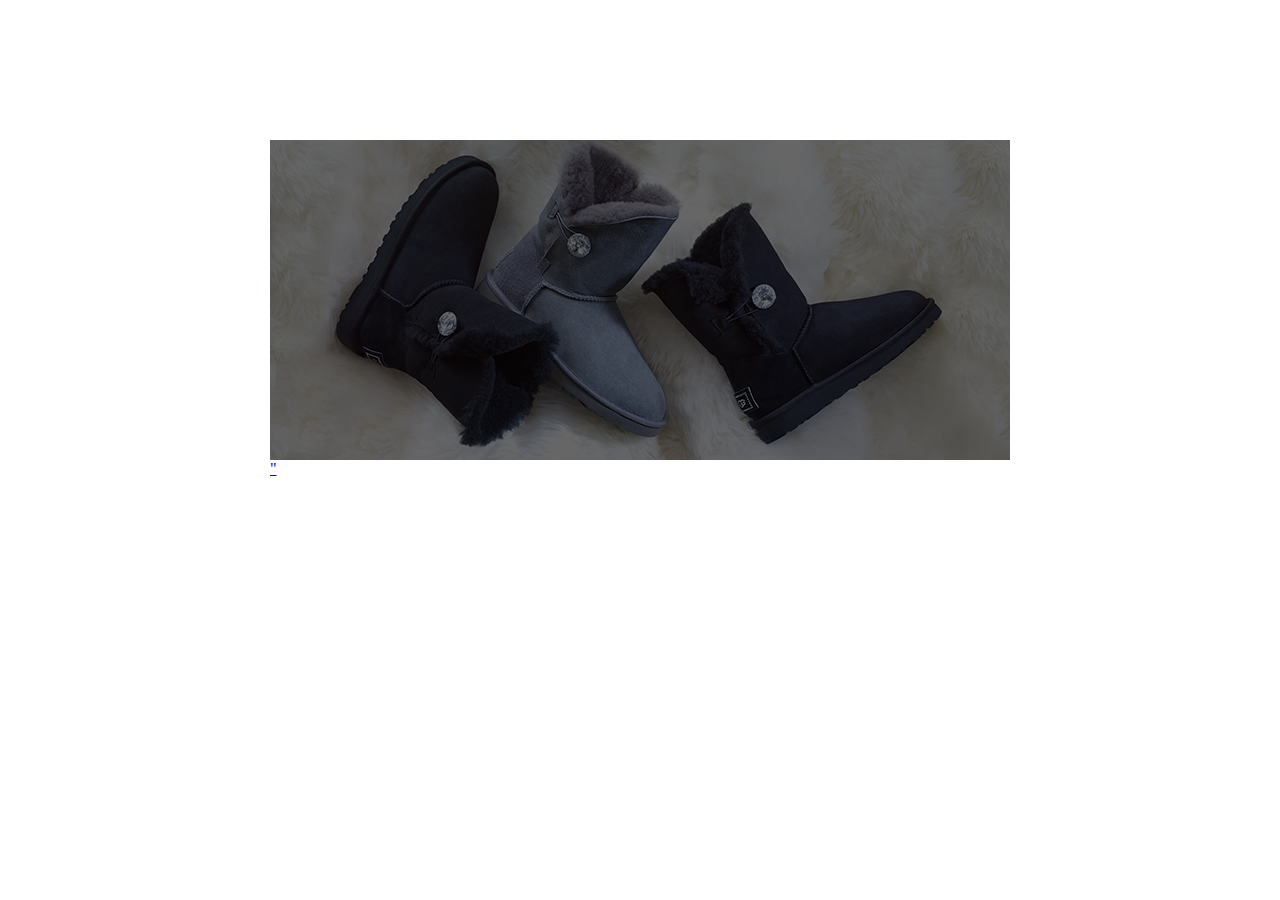
==== heart.html @ bac3978a "add new demo" ====
<html>
<head>
<script type="text/javascript" src="http://code.jquery.com/jquery-1.9.1.min.js"></script>
<script type="text/javascript" src="http://yubei.github.io/f2e/js/imageTips.js"></script>
<style>
@keyframes "heartPulse"{0%{transform:scale(1)} 50%{transform:scale(.9)} 100%{transform:scale(1)}}@-moz-keyframes heartPulse{0%{-moz-transform:scale(1)} 50%{-moz-transform:scale(.9)} 100%{-moz-transform:scale(1)}}@-webkit-keyframes "heartPulse"{0%{-webkit-transform:scale(1)} 50%{-webkit-transform:scale(.9)} 100%{-webkit-transform:scale(1)}}@-ms-keyframes "heartPulse"{0%{-ms-transform:scale(1)} 50%{-ms-transform:scale(.9)} 100%{-ms-transform:scale(1)}}@-o-keyframes "heartPulse"{0%{-o-transform:scale(1)} 50%{-o-transform:scale(.9)} 100%{-o-transform:scale(1)}}
.rotate8{-webkit-transform: rotate(8deg); -moz-transform: rotate(8deg); -o-transform: rotate(8deg); -ms-transform: rotate(8deg); transform: rotate(8deg); }
.rotate-8{-webkit-transform: rotate(-8deg); -moz-transform: rotate(-8deg); -o-transform: rotate(-8deg); -ms-transform: rotate(-8deg); transform: rotate(-8deg); }
.warp{width:740px; height:320px; position:relative; margin:0 auto; margin-top:140px;}
.pic-bg{width:740px; height:320px; position:absolute; left:0; top:0; background:#000;  opacity:.6;}
.heart-bg{width:75px; height:85px; margin:0 auto;  position:absolute; left:520px; top:100px; background:url(./image/A1-08.png);
}
.heart-bg i{display:block; width:43px; height:39px; position:absolute; top:25px; left:16px; background:url(./image/A1-09.png); cursor:pointer;}
.heart-bg i{-webkit-animation:heartPulse 1.5s infinite;-moz-animation:heartPulse 1.5s infinite;-ms-animation:heartPulse 1.5s infinite;-o-animation:heartPulse 1.5s infinite;animation:heartPulse 1.5s infinite}
</style>
</head>
<body>
<div class="warp">
  <a href="####">
    <img src="./image/shoes.jpg" width="740" height="320">"
  </a>
  <div class="pic-bg"></div>
  <div class="heart-bg rotate8" style="display:none;">
      <i></i>
  </div>
</div>
<script type="text/javascript">
$(function(){
    $('.warp').mouseover(function(){
        $('.heart-bg').show().animate(
          {left: 480, transform: 0},
          300
        );
    });
    $('.heart-bg i').click(function(){
      $(this).animate(
        {top: -100, opacity: 'hide' }, 
        500,
        '',
        function(){
          //$('.heart-bg').hide();
          $(this).css('top', 25).show();
        }
      );
    });
});
</script>
</body>
</html>
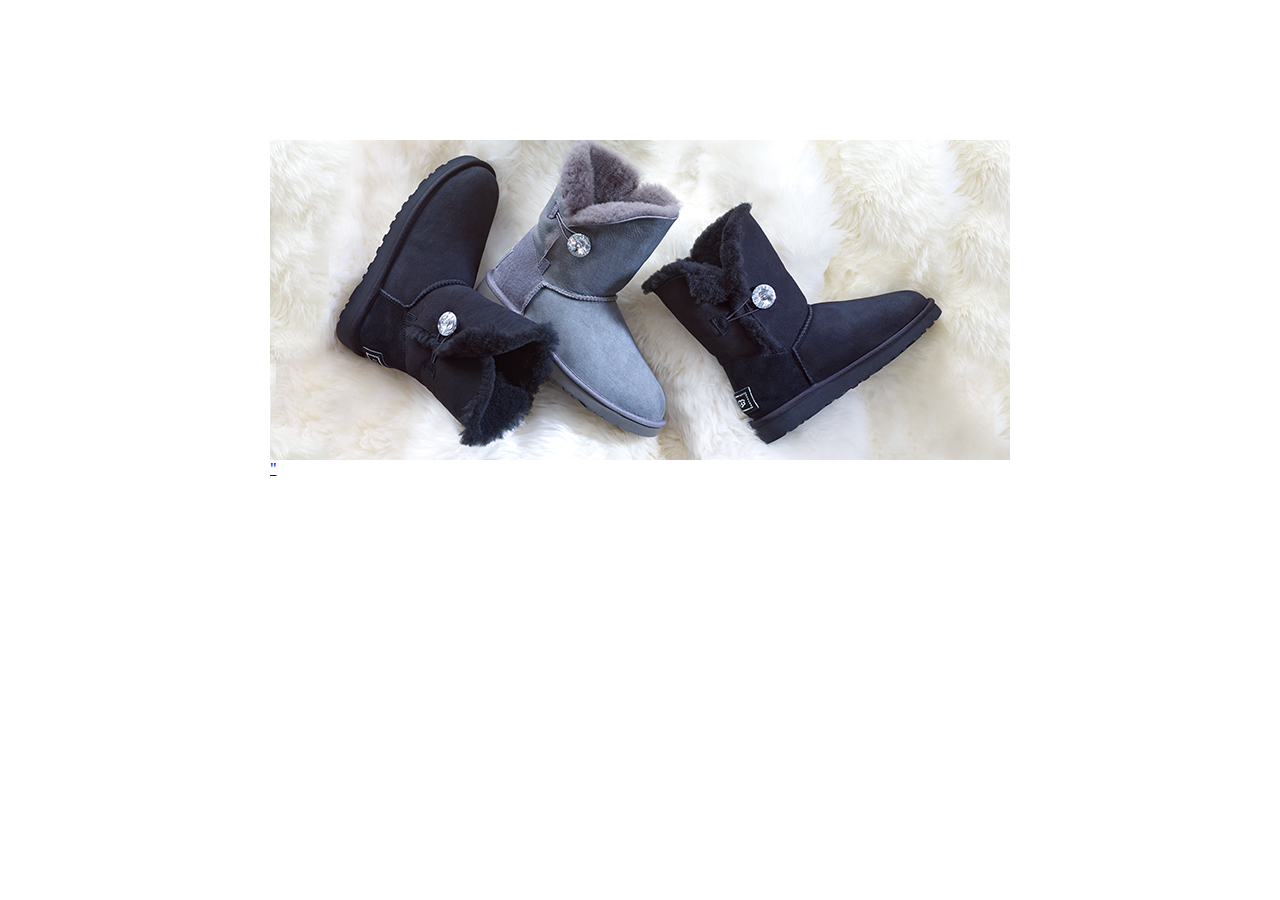
==== commit a4d501b4: "demo2" ====
--- a/heart.html
+++ b/heart.html
@@ -3,42 +3,58 @@
 <script type="text/javascript" src="http://code.jquery.com/jquery-1.9.1.min.js"></script>
 <script type="text/javascript" src="http://yubei.github.io/f2e/js/imageTips.js"></script>
 <style>
+*{margin:0; padding:0;}
 @keyframes "heartPulse"{0%{transform:scale(1)} 50%{transform:scale(.9)} 100%{transform:scale(1)}}@-moz-keyframes heartPulse{0%{-moz-transform:scale(1)} 50%{-moz-transform:scale(.9)} 100%{-moz-transform:scale(1)}}@-webkit-keyframes "heartPulse"{0%{-webkit-transform:scale(1)} 50%{-webkit-transform:scale(.9)} 100%{-webkit-transform:scale(1)}}@-ms-keyframes "heartPulse"{0%{-ms-transform:scale(1)} 50%{-ms-transform:scale(.9)} 100%{-ms-transform:scale(1)}}@-o-keyframes "heartPulse"{0%{-o-transform:scale(1)} 50%{-o-transform:scale(.9)} 100%{-o-transform:scale(1)}}
-.rotate8{-webkit-transform: rotate(8deg); -moz-transform: rotate(8deg); -o-transform: rotate(8deg); -ms-transform: rotate(8deg); transform: rotate(8deg); }
-.rotate-8{-webkit-transform: rotate(-8deg); -moz-transform: rotate(-8deg); -o-transform: rotate(-8deg); -ms-transform: rotate(-8deg); transform: rotate(-8deg); }
 .warp{width:740px; height:320px; position:relative; margin:0 auto; margin-top:140px;}
-.pic-bg{width:740px; height:320px; position:absolute; left:0; top:0; background:#000;  opacity:.6;}
-.heart-bg{width:75px; height:85px; margin:0 auto;  position:absolute; left:520px; top:100px; background:url(./image/A1-08.png);
-}
-.heart-bg i{display:block; width:43px; height:39px; position:absolute; top:25px; left:16px; background:url(./image/A1-09.png); cursor:pointer;}
-.heart-bg i{-webkit-animation:heartPulse 1.5s infinite;-moz-animation:heartPulse 1.5s infinite;-ms-animation:heartPulse 1.5s infinite;-o-animation:heartPulse 1.5s infinite;animation:heartPulse 1.5s infinite}
+.pic-bg{width:740px; height:320px; position:absolute; left:0; top:0; background:#000; filter:alpha(opacity=0); opacity:0;}
+.pic-bg{-webkit-transition: all .3s ease-out; -moz-transition: all .3s ease-out; -ms-transition: all .3s ease-out; -o-transition: all .3s ease-out; transition: all .3s ease-out;}
+.diamond-small, .diamond-big{-webkit-transition: all .2s ease-out; -moz-transition: all .2s ease-out; -ms-transition: all .2s ease-out; -o-transition: all .2s ease-out; transition: all .2s ease-out;}
+.diamond-small{width:75px; height:85px; margin:0 auto; opacity:0; position:absolute; left:515px; top:100px; background:url(./image/A1-08.png);}
+.diamond-small{-webkit-transform: rotate(8deg); -moz-transform: rotate(8deg); -o-transform: rotate(8deg); -ms-transform: rotate(8deg); transform: rotate(8deg);}
+.diamond-small i{display:block; width:43px; height:39px; position:absolute; top:25px; left:16px; background:url(./image/A1-09.png); cursor:pointer;}
+.diamond-big{width:180px; height:205px; opacity:0; position:absolute; left:276px; top:68px; background:url(./image/A1-07.png); color:#FFFFFF;}
+.diamond-big{-webkit-transform: rotate(-8deg); -moz-transform: rotate(-8deg); -o-transform: rotate(-8deg); -ms-transform: rotate(-8deg); transform: rotate(-8deg); }
+.diamond-big p{margin:0 auto; margin-top: 60px; width: 130px; text-align: center; height: 30px; line-height: 30px; border-bottom: 1px solid #FFFFFF;}
+.diamond-big  strong{display:block; margin:0 auto; width:130px; height:60px; text-align: center; line-height:60px; font-size:26px;}
+.img-filter .pic-bg{filter:alpha(opacity=60); opacity:.6;}
+.img-filter .pic{-webkit-filter:blur(2px);-moz-filter:blur(2px);-o-filter:blur(2px);filter:blur(2px)}
+.img-filter .diamond-small{opacity:1; left:490px; -webkit-transform: rotate(0deg); -moz-transform: rotate(0deg); -o-transform: rotate(0deg); -ms-transform: rotate(0deg); transform: rotate(0deg); }
+.img-filter .diamond-big{opacity:1; left:306px; -webkit-transform: rotate(0deg); -moz-transform: rotate(0deg); -o-transform: rotate(0deg); -ms-transform: rotate(0deg); transform: rotate(0deg); }
+.diamond-small i{-webkit-animation:heartPulse 1.5s infinite;-moz-animation:heartPulse 1.5s infinite;-ms-animation:heartPulse 1.5s infinite;-o-animation:heartPulse 1.5s infinite;animation:heartPulse 1.5s infinite}
 </style>
 </head>
 <body>
 <div class="warp">
   <a href="####">
-    <img src="./image/shoes.jpg" width="740" height="320">"
+    <img class="pic" src="./image/shoes.jpg" width="740" height="320">"
   </a>
   <div class="pic-bg"></div>
-  <div class="heart-bg rotate8" style="display:none;">
-      <i></i>
+  <div class="diamond-small">
+        <i></i>
+  </div>
+  <div class="diamond-big">
+        <p>UGG</p>
+        <strong>奢华舒适</strong>
   </div>
 </div>
 <script type="text/javascript">
 $(function(){
-    $('.warp').mouseover(function(){
-        $('.heart-bg').show().animate(
-          {left: 480, transform: 0},
-          300
-        );
-    });
-    $('.heart-bg i').click(function(){
+   $('.warp').hover(
+        function() { 
+            $(this).addClass('img-filter');
+        },
+        function() {
+            $(this).removeClass('img-filter');
+        }
+    );
+    
+    $('.diamond-small i').click(function(){
       $(this).animate(
         {top: -100, opacity: 'hide' }, 
         500,
         '',
         function(){
-          //$('.heart-bg').hide();
+          //$('.diamond-small').hide();
           $(this).css('top', 25).show();
         }
       );
